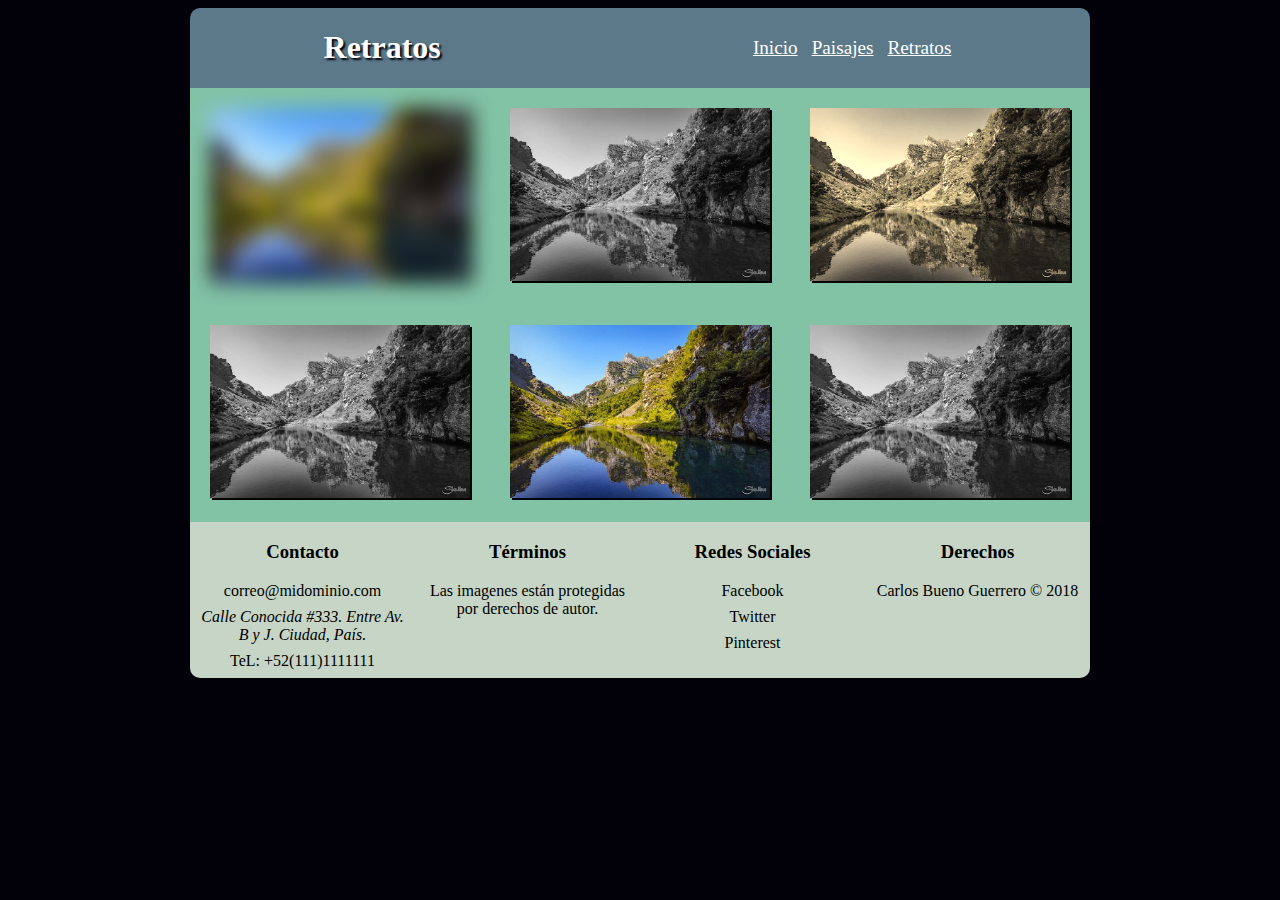
==== paisajes.html @ cb456c8c "V2.2" ====
<!DOCTYPE html>
<html>
  <head>
    <meta charset="utf-8">
    <link rel="stylesheet" href="css/main.css">
    <title>Examen CSS</title>
  </head>
  <body>
    <div id="contenido">
    <header>
      <div>
          <h1>Retratos</h1>
      </div>
      <nav>
        <ul>
          <li><a href="index.html">Inicio</a></li>
          <li><a href="paisajes.html">Paisajes</a></li>
          <li><a href="retratos.html">Retratos</a></li>
        </ul>
      </nav>
    </header>
    <section class="tresColumn">
      <picture><img id="imagen1" src="img/imagen2.jpg" alt="imagen2"></picture>
      <picture><img id="imagen2" src="img/imagen2.jpg" alt="imagen3"></picture>
      <picture><img id="imagen3" src="img/imagen2.jpg" alt="imagen3"></picture>
    </section>
    <section class="tresColumn">
      <picture><img id="imagen4" src="img/imagen2.jpg" alt="imagen2"></picture>
      <picture><img id="imagen5" src="img/imagen2.jpg" alt="imagen3"></picture>
      <picture><img id="imagen6" src="img/imagen2.jpg" alt="imagen3"></picture>
    </section>
    </section>
    <footer>
      <section>
        <h3>Contacto</h3>
        <p>correo@midominio.com</p>
        <address>
          <p>Calle Conocida #333. Entre Av. B y J. Ciudad, País. </p>
        </address>
        <p>TeL: +52(111)1111111</p>
      </section>
      <section>
        <h3>Términos</h3>
        <p>Las imagenes están protegidas por derechos de autor.</p>
      </section>
      <section>
        <h3>Redes Sociales</h3>
        <p>Facebook</p>
        <p>Twitter</p>
        <p>Pinterest</p>
      </section>
      <section>
        <h3>Derechos</h3>
        <p>Carlos Bueno Guerrero &copy; 2018</p>
      </section>
    </footer>
  </body>
</div>
</html>
---- css/main.css ----
@@font-face {
  font-family: Dancing Script;
  src: url(https://fonts.google.com/?query=Dancing+Script);
}
body{
  background-color: #02010a;
  font-family: Dancing Script, cursive;

}
div#contenido{
  margin: 0 auto;
  max-width: 900px;
}
header{
  background-color: #5b7989;
  border-radius: 10px 10px 0px 0px;
  display: flex;
    display: -webkit-flex;
    display: -moz-flex;
    display: -o-flex;
    display: -ms-flex;
  justify-content: space-around;
    -webkit-justify-content: space-around;
    -moz-justify-content: space-around;
    -o-justify-content: space-around;
    -ms-justify-content: space-around;
  align-items: center;
    -webkit-align-items: center;
    -moz-align-items: center;
    -o-align-items: center;
    -ms-align-items: center;
  transition: 
}
header div h1{
  color: white;
  text-shadow: 2px 2px 2px #02010a;
}
ul{
  list-style: none;
  overflow: hidden;
}
li{
  display: inline;
  margin: 5px;
}
a{
  color: white;
  font-size: 1.2em;
}
a:active{
  text-decoration: none;
}
section.unaColumn, section.tresColumn{
  background-color: #82c3a6;
  display: flex;
  justify-content: center;
}
section.dosColumn{
  padding: 20px;
  border: 1px solid black;
  display: flex;
  justify-content: space-around;
  background-color: #d5c75f;
}
section.tresColumn{
  display: flex;
}
section picture{
  padding: 20px;
}
section picture img{
  width: 100%;
  box-shadow: 2px 2px #02010a;
}
section a picture img{
  width: 95%;
}
#imagen1{
  filter: blur(10px);
    -webkit-filter: blur(10px);
}
#imagen2, #imagen4, #imagen6{
  filter: grayscale(100%);
    -webkit-filter: grayscale(100%);
}
#imagen3{
  filter: sepia(90%);
    -webkit-filter: sepia(90%);
}
img#izquierda:hover{
  transform: rotate(10deg);
  border: 2px solid #82c3a6;
  box-shadow: 2px 2px #82c3a6;
  margin: 5px;
}
img#derecha:hover{
  transform: translate(20px,-5px);
}
footer{
  background-color: #C6d5c5;
  border-radius: 0px 0px 10px 10px;
  display: flex;
  justify-content: space-around;
}
footer section{
  width: 225px;
  flex-shrink: 1;
}
footer h3{
  text-align: center;
}
footer section p{
  text-align: center;
  margin: 0.5em;
}
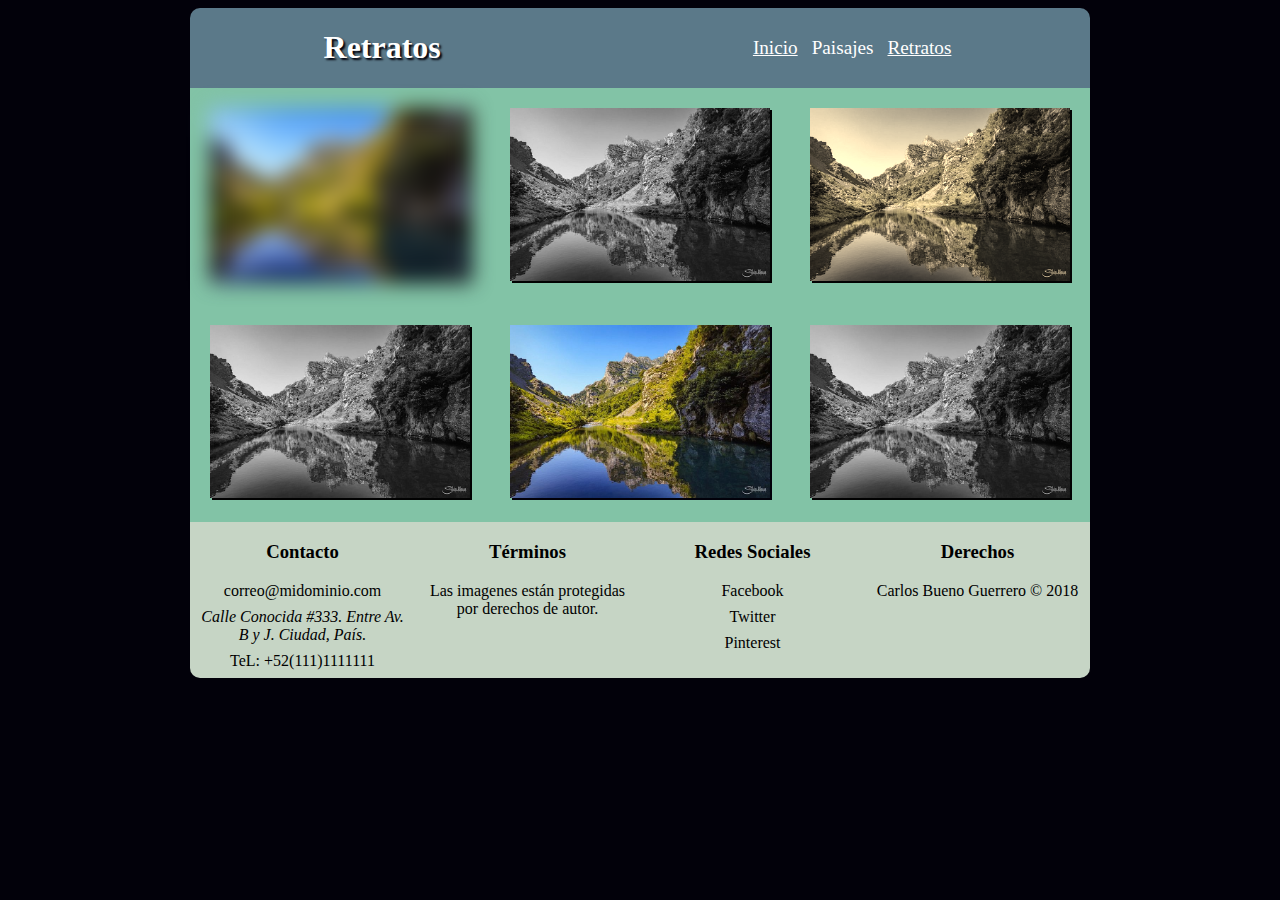
==== commit 6503405b: "V.1.3" ====
--- a/paisajes.html
+++ b/paisajes.html
@@ -2,6 +2,7 @@
 <html>
   <head>
     <meta charset="utf-8">
+    <meta name="viewport" content="width=device-width,minimum-scale=1.0,maximum-scale=1.0"/>
     <link rel="stylesheet" href="css/main.css">
     <title>Examen CSS</title>
   </head>
@@ -14,7 +15,7 @@
       <nav>
         <ul>
           <li><a href="index.html">Inicio</a></li>
-          <li><a href="paisajes.html">Paisajes</a></li>
+          <li><a href="paisajes.html" class="activo">Paisajes</a></li>
           <li><a href="retratos.html">Retratos</a></li>
         </ul>
       </nav>
--- a/css/main.css
+++ b/css/main.css
@@ -2,10 +2,14 @@
   font-family: Dancing Script;
   src: url(https://fonts.google.com/?query=Dancing+Script);
 }
+@keyframes slidein {
+0% {margin-top:150%}
+60% {margin-top:-5%}
+100% {margin-top:0}
+}
 body{
   background-color: #02010a;
   font-family: Dancing Script, cursive;
-
 }
 div#contenido{
   margin: 0 auto;
@@ -29,7 +33,7 @@
     -moz-align-items: center;
     -o-align-items: center;
     -ms-align-items: center;
-  transition: 
+    animation: slidein 2s;
 }
 header div h1{
   color: white;
@@ -46,8 +50,9 @@
 a{
   color: white;
   font-size: 1.2em;
+  padding: 0px;
 }
-a:active{
+a.activo{
   text-decoration: none;
 }
 section.unaColumn, section.tresColumn{
@@ -61,9 +66,6 @@
   display: flex;
   justify-content: space-around;
   background-color: #d5c75f;
-}
-section.tresColumn{
-  display: flex;
 }
 section picture{
   padding: 20px;
@@ -113,3 +115,22 @@
   text-align: center;
   margin: 0.5em;
 }
+@media only screen and (max-width: 900px) {
+    div#contenido {
+      width: 100%;
+      text-align: center;
+      align-items: center;
+    }
+    header{
+      flex-direction: column;
+      align-items: center;
+    }
+    section{
+      flex-direction: column;
+      align-items: center;
+    }
+    footer{
+      flex-direction: column;
+      align-items: center;
+    }
+}
